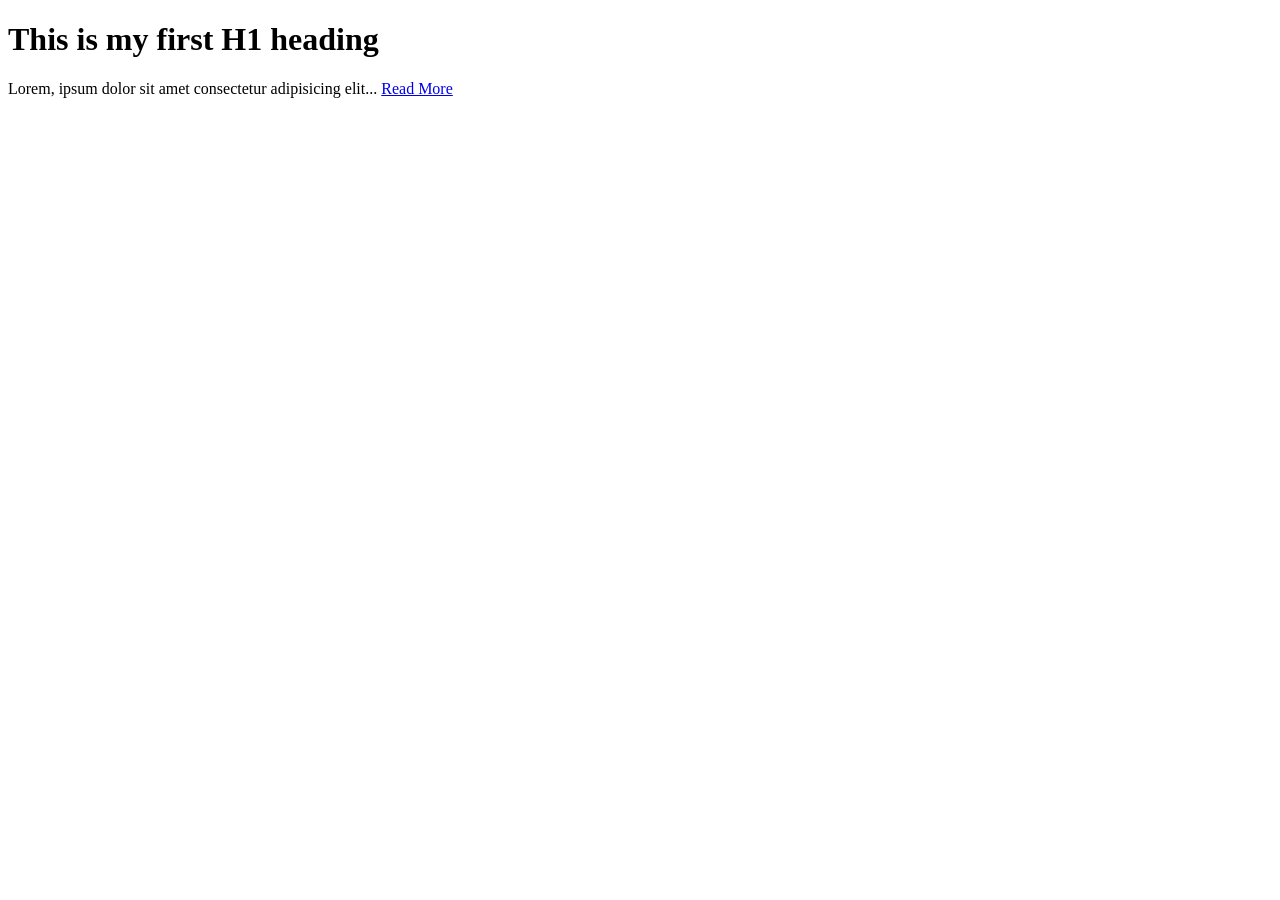
==== index.html @ a44cbf66 "first commit" ====
<!DOCTYPE html>
<html lang="en">

<head>
    <meta charset="UTF-8">
    <meta name="viewport" content="width=device-width, initial-scale=1.0">
    <title>My first page</title>
</head>

<body>
    <h1>This is my first H1 heading</h1>
    <div>
        Lorem, ipsum dolor sit amet consectetur adipisicing elit... <a href="about.html">Read More</a>
    </div>

</body>

</html>
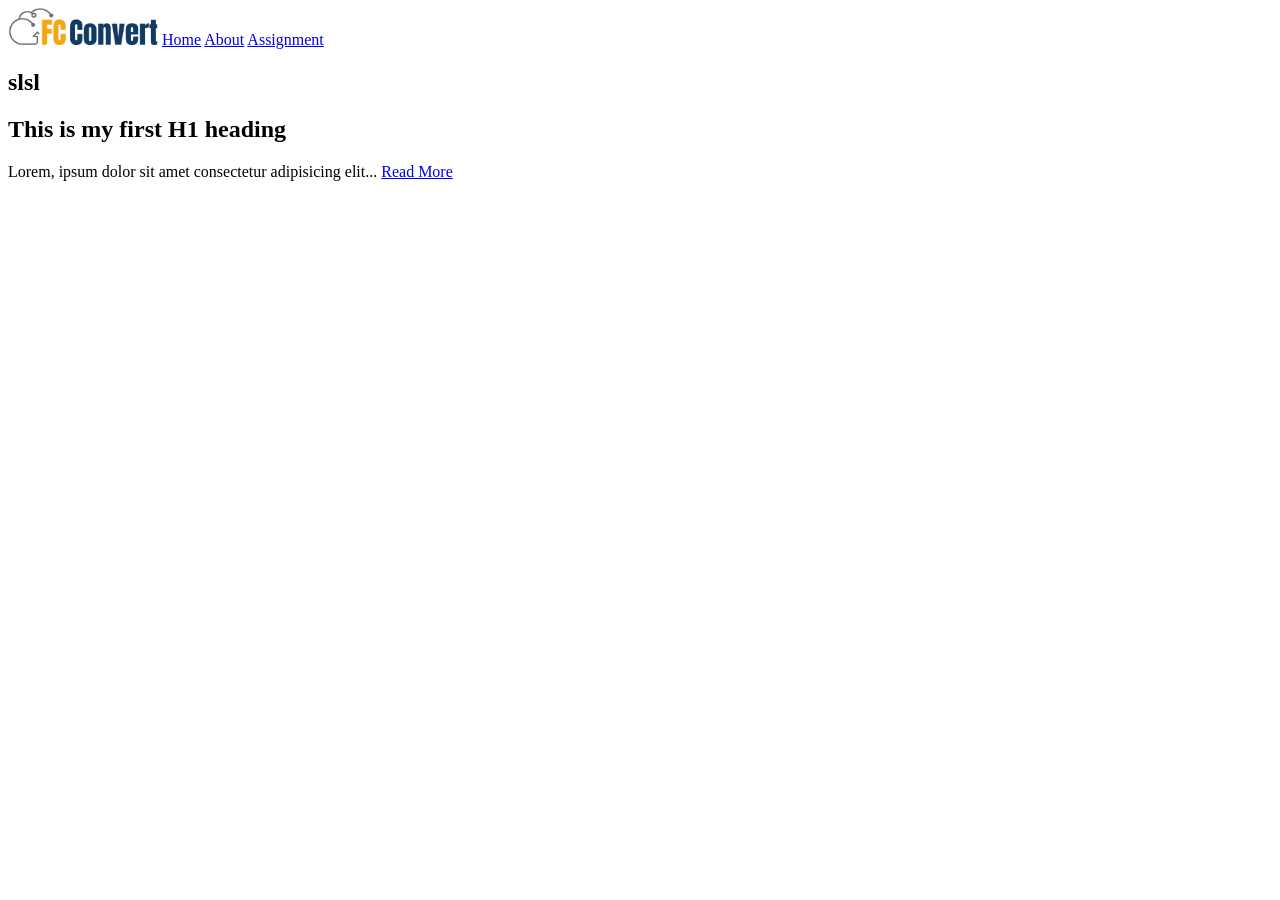
==== commit d68416bb: "css first lecture" ====
--- a/index.html
+++ b/index.html
@@ -8,10 +8,25 @@
 </head>
 
 <body>
-    <h1>This is my first H1 heading</h1>
-    <div>
-        Lorem, ipsum dolor sit amet consectetur adipisicing elit... <a href="about.html">Read More</a>
-    </div>
+    <section>
+        <header>
+            <nav>
+                <a href="index.html"><img src="images/fcconvert-logo-main.png" width="150" alt=""></a>
+                <a href="index.html">Home</a>
+                <a href="about.html">About</a>
+                <a href="assignment.html">Assignment</a>
+            </nav>
+        </header>
+    </section>
+    <aside>
+        <h1>slsl</h1>
+    </aside>
+    <section>
+        <h1>This is my first H1 heading</h1>
+        <div>
+            Lorem, ipsum dolor sit amet consectetur adipisicing elit... <a href="about.html">Read More</a>
+        </div>
+    </section>
 
 </body>
 
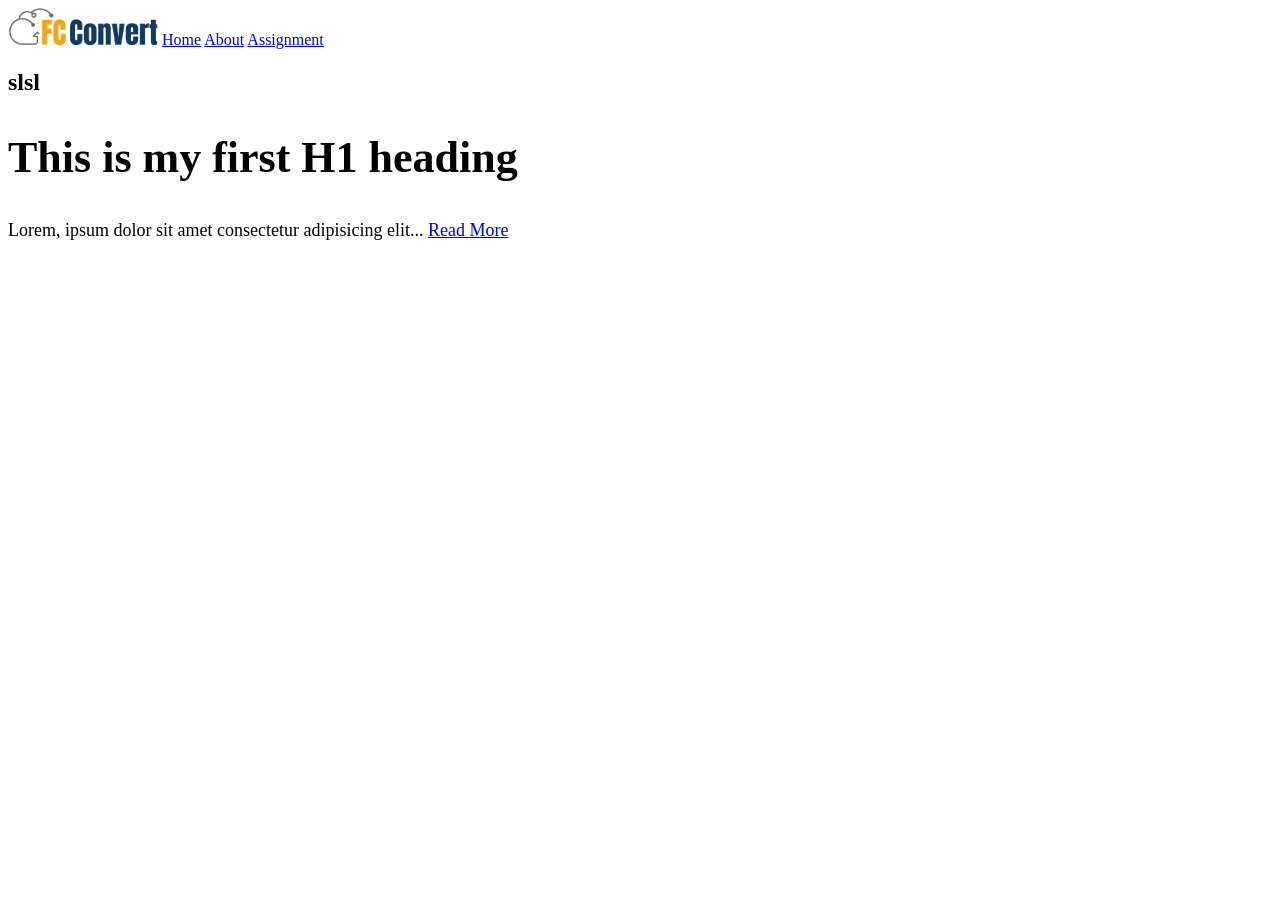
==== commit e746ce72: "bootstrap start properlh" ====
--- a/index.html
+++ b/index.html
@@ -5,6 +5,9 @@
     <meta charset="UTF-8">
     <meta name="viewport" content="width=device-width, initial-scale=1.0">
     <title>My first page</title>
+    <link rel="stylesheet" href="">
+    <link rel="stylesheet" href="css/style.css">
+    <link rel="stylesheet" href="css/responsive.css">
 </head>
 
 <body>
@@ -22,8 +25,8 @@
         <h1>slsl</h1>
     </aside>
     <section>
-        <h1>This is my first H1 heading</h1>
-        <div>
+        <h1 class="heading">This is my first H1 heading</h1>
+        <div class="text-size">
             Lorem, ipsum dolor sit amet consectetur adipisicing elit... <a href="about.html">Read More</a>
         </div>
     </section>
--- a/css/style.css
+++ b/css/style.css
@@ -0,0 +1,83 @@
+.ahmad {
+    background-color: brown;
+    color: #fff;
+}
+
+#testing {
+    background-color: #5abcbc;
+}
+
+/* this is below code of overide example  */
+.ahmad2 {
+    background-color: rgb(23, 50, 71);
+    color: rgb(10, 146, 30);
+    margin-bottom: 15px;
+    border: 2px solid crimson;
+}
+
+.box {
+    width: 200px;
+    /* padding: 8px; */
+    /* padding-left: 8px;
+    padding-right: 8px;
+    padding-bottom: 8px;
+    padding-top: 8px; */
+    /* padding: 8px 8px; */
+    /* padding: 8px 8px 8px 8px; */
+    border-top: 0px solid gray;
+    border-right: 8px solid gray;
+    border-bottom: 8px solid gray;
+    border-left: 0px solid gray;
+    border-radius: 10px;
+}
+
+.box a {
+    display: block;
+}
+
+/* .box:hover {
+    background-color: #5abcbc;
+} */
+
+/* .box:hover h4 {
+    color: black;
+}
+
+.box:hover p {
+    color: black;
+} */
+
+.box img {
+    width: 100%;
+    height: auto;
+}
+
+.list {
+    list-style: square;
+}
+
+.color {
+    color: green;
+}
+
+.color:hover {
+    color: red;
+}
+
+.block-set {
+    display: flex;
+    flex-wrap: wrap;
+    gap: 10px;
+}
+
+.block-right {
+    float: right;
+}
+
+.text-size {
+    font-size: 12px;
+}
+
+.heading {
+    font-size: 18px;
+}
--- a/css/responsive.css
+++ b/css/responsive.css
@@ -0,0 +1,21 @@
+@media (min-width: 768px) {
+    .text-size {
+        font-size: 16px;
+    }
+
+    .heading {
+        font-size: 24px;
+    }
+
+}
+
+@media (min-width: 992px) {
+    .text-size {
+        font-size: 18px;
+    }
+
+    .heading {
+        font-size: 44px;
+    }
+
+}
